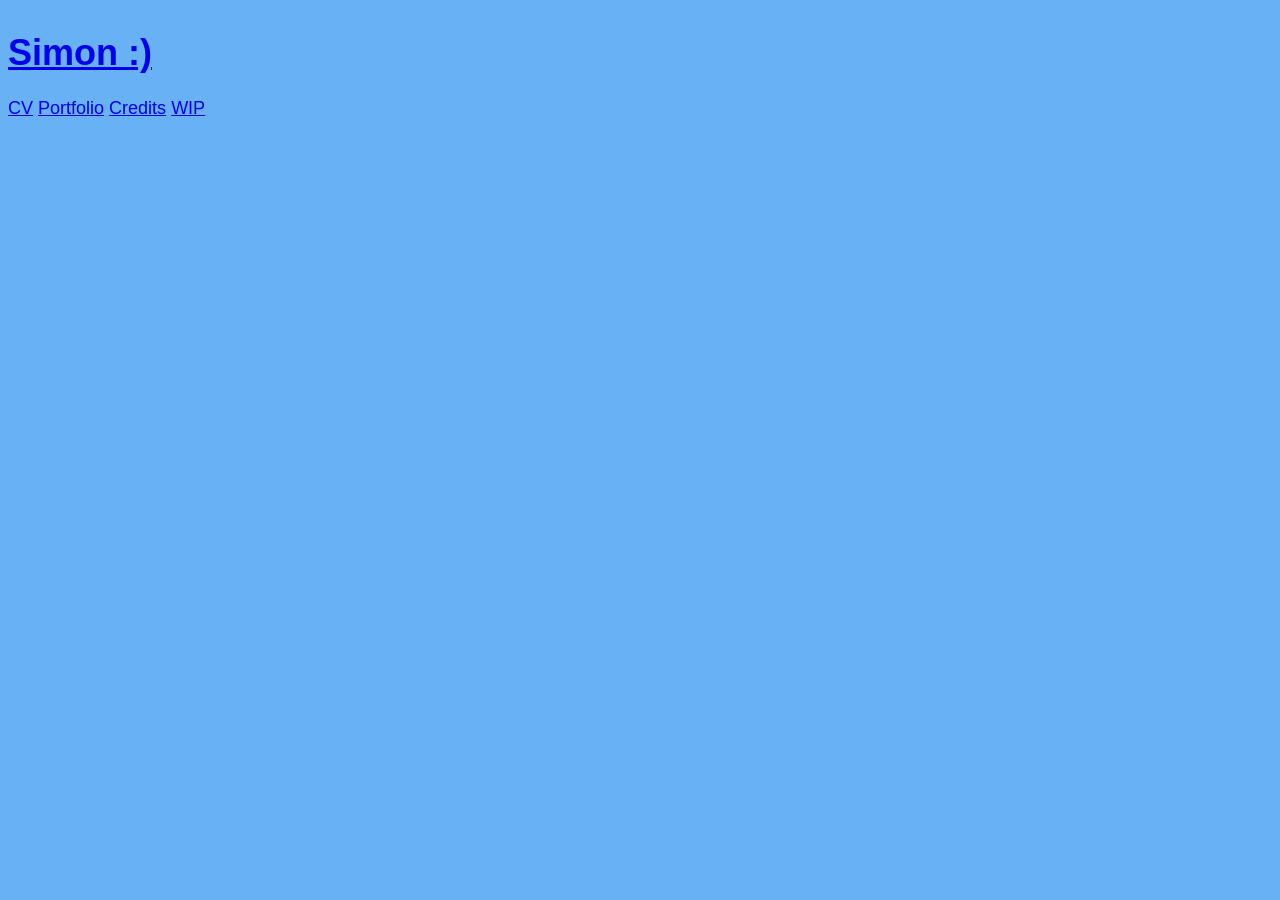
==== Credits.html @ 3a46c30e "Yes" ====
<!doctype html>
<html lang="en">
  <head>
    <meta charset="UTF-8" />
    <meta name="viewport" content="width=device-width, initial-scale=1.0" />
    <link rel="stylesheet" href="style.css" />
    <title>Document</title>
  </head>
  <div class="header">
    <header>
      <h1><a href="./" id="home-link">Simon :)</a></h1>
      <a id="CV" href="mainCv.html">CV</a>
      <a id="Portfolio" href="Portfolio.html">Portfolio</a>
      <a id="Credits" href="Credits.html">Credits</a>
      <a id="WIP" href="TooBeWorkedOn.html">WIP</a>
    </header>
  </div>
  <body></body>
</html>
---- style.css ----
body {
  font-family: Arial, sans-serif;
  background-color: #68b1f5;
}

.header {
  font-family: Arial, sans-serif;
  background-color: #68b1f5;
  font-size: large;
  position: fixed;
}
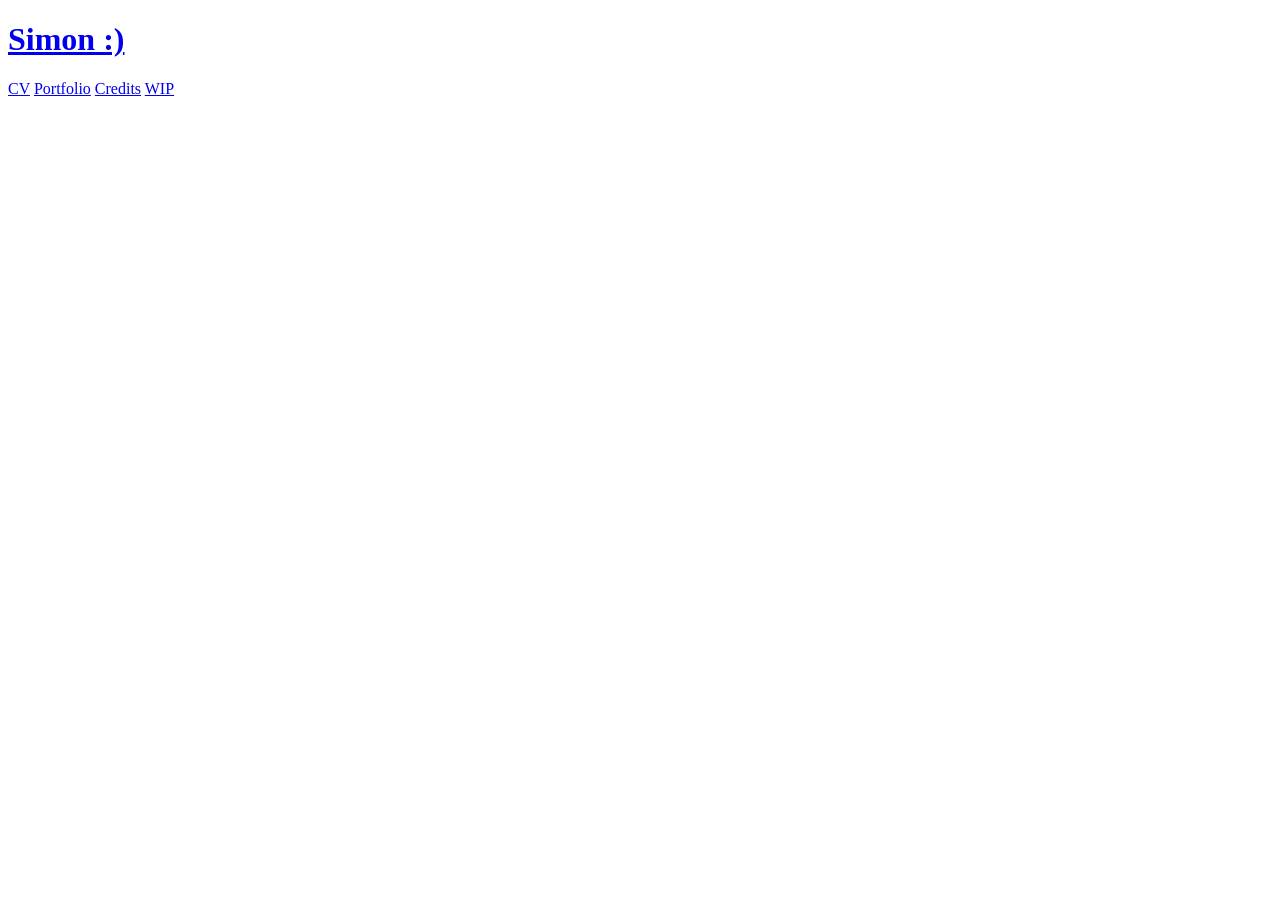
==== commit 4aec12c3: "Revert "Yes"" ====
--- a/Credits.html
+++ b/Credits.html
@@ -3,7 +3,6 @@
   <head>
     <meta charset="UTF-8" />
     <meta name="viewport" content="width=device-width, initial-scale=1.0" />
-    <link rel="stylesheet" href="style.css" />
     <title>Document</title>
   </head>
   <div class="header">
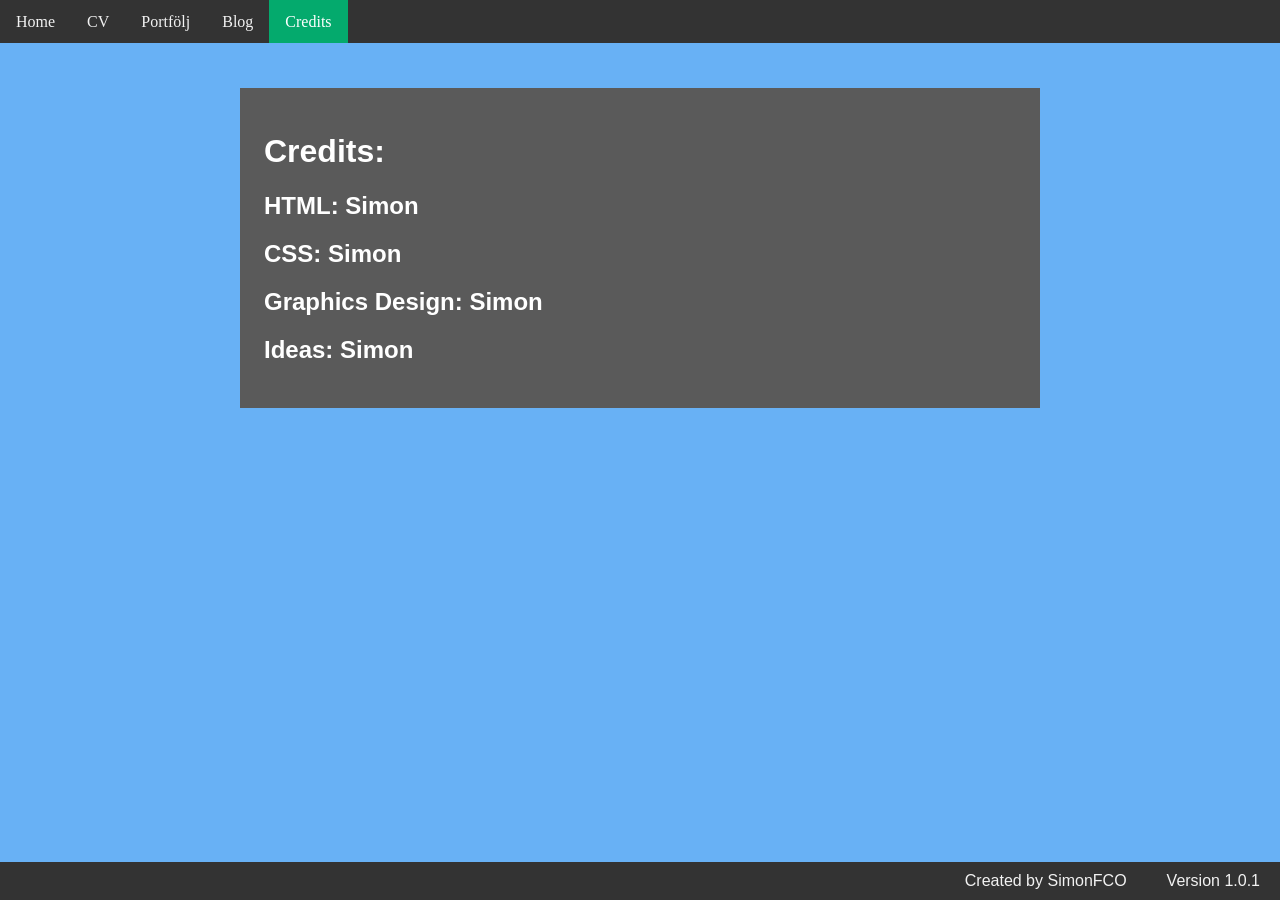
==== commit 0145c9ab: "Credits Completed" ====
--- a/Credits.html
+++ b/Credits.html
@@ -3,16 +3,34 @@
   <head>
     <meta charset="UTF-8" />
     <meta name="viewport" content="width=device-width, initial-scale=1.0" />
-    <title>Document</title>
+    <link rel="stylesheet" href="style.css" />
+    <title>SimonFCO: Credits</title>
   </head>
   <div class="header">
     <header>
-      <h1><a href="./" id="home-link">Simon :)</a></h1>
-      <a id="CV" href="mainCv.html">CV</a>
-      <a id="Portfolio" href="Portfolio.html">Portfolio</a>
-      <a id="Credits" href="Credits.html">Credits</a>
-      <a id="WIP" href="TooBeWorkedOn.html">WIP</a>
+      <div class="topnav">
+        <a href="index.html">Home</a>
+        <a href="mainCv.html">CV</a>
+        <a href="Portfolio.html">Portfölj</a>
+        <a href="TooBeWorkedOn.html">Blog</a>
+        <a class="active" href="Credits.html">Credits</a>
+      </div>
     </header>
   </div>
-  <body></body>
+  <body>
+    <div class="Credits">
+      <h1>Credits:</h1>
+      <h2>HTML: Simon </h2>
+      <h2>CSS: Simon </h2>
+      <h2>Graphics Design: Simon</h2>
+      <h2>Ideas: Simon</h2>
+    </div>
+    </div>
+    <footer>
+      <div class="botfoot">
+        <a>Version 1.0.1</a>
+        <a>Created by SimonFCO</a>
+      </div>
+    </footer>
+  </body>
 </html>
--- a/style.css
+++ b/style.css
@@ -0,0 +1,76 @@
+body {
+  font-family: Arial, sans-serif;
+  background-color: #68b1f5;
+  padding-top: 60px;
+}
+
+.header {
+  font-family: Georgia, "Times New Roman", Times, serif;
+  background-color: #68b1f5;
+  font-size: large;
+  position: fixed;
+  top: 0;
+  left: 0;
+  right: 0;
+  height: 60px; /* explicit height */
+  line-height: 15px;
+  z-index: 1000;
+}
+
+.topnav {
+  background-color: #333;
+  overflow: hidden;
+}
+
+.topnav a {
+  float: left;
+  color: #f2f2f2;
+  text-align: center;
+  padding: 0.875rem 1rem;
+  text-decoration: none;
+  font-size: 1rem;
+}
+
+.topnav a:hover {
+  background-color: #ddd;
+  color: black;
+}
+
+.topnav a.active {
+  background-color: #04aa6d;
+  color: white;
+}
+
+.botfoot {
+  background-color: #333;
+  overflow: hidden;
+}
+
+.botfoot a {
+  float: right;
+  color: #f2f2f2;
+  text-align: right;
+  padding: 10px 20px;
+  text-decoration: none;
+  font-size: 16px;
+}
+
+footer {
+  position: fixed;
+  left: 0;
+  bottom: 0;
+  width: 100%;
+  background-color: #333;
+  color: white;
+  text-align: right;
+}
+
+.Credits {
+  width: 100%;
+  max-width: 800px;
+  margin: 20px auto;
+  padding: 1.5rem;
+  background-color: #5a5a5a;
+  color: #fff;
+  box-sizing: border-box;
+}
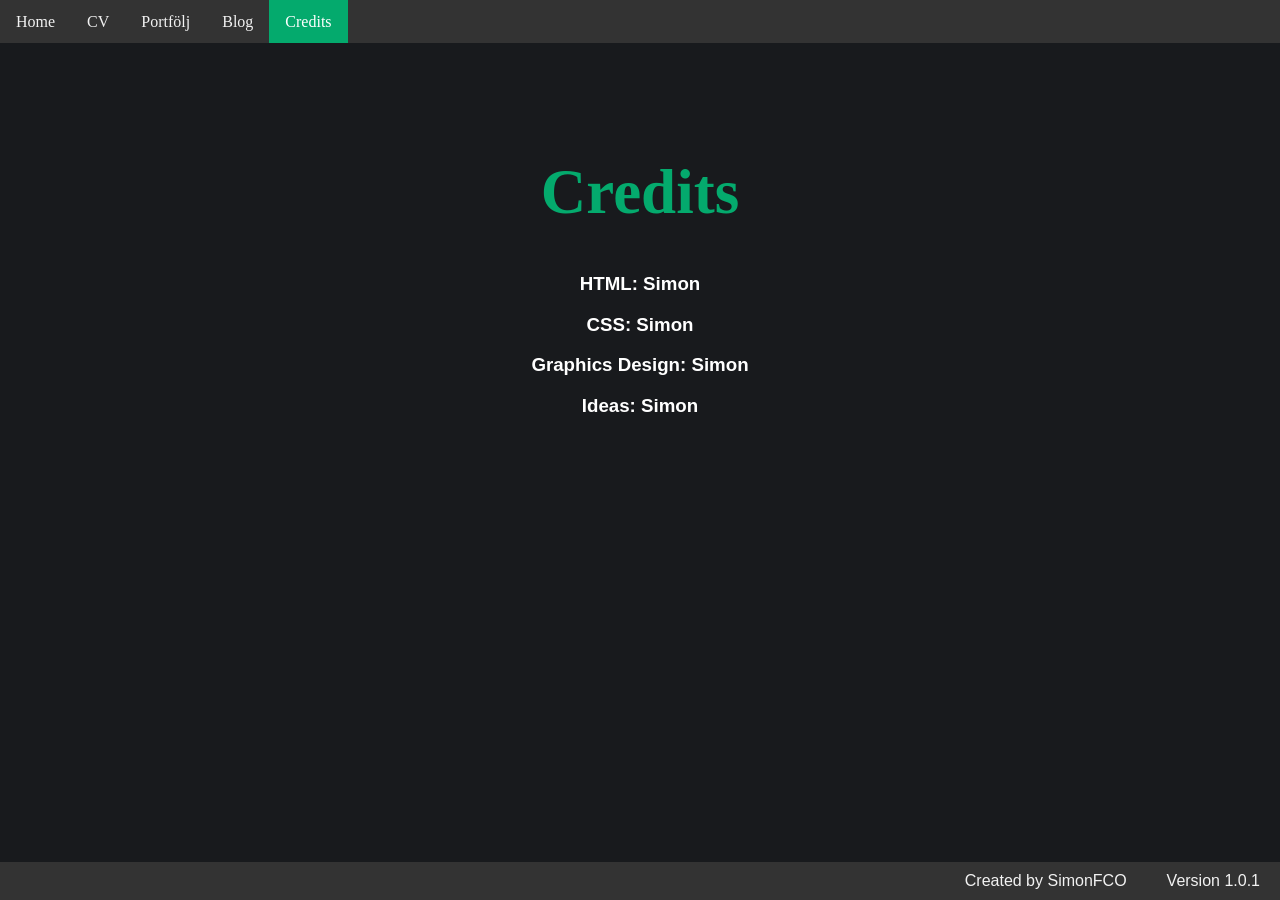
==== commit 7bc1b664: "Cv Completed" ====
--- a/Credits.html
+++ b/Credits.html
@@ -19,11 +19,11 @@
   </div>
   <body>
     <div class="Credits">
-      <h1>Credits:</h1>
-      <h2>HTML: Simon </h2>
-      <h2>CSS: Simon </h2>
-      <h2>Graphics Design: Simon</h2>
-      <h2>Ideas: Simon</h2>
+      <h1 class="title">Credits</h1>
+      <h3>HTML: Simon </h3>
+      <h3>CSS: Simon </h3>
+      <h3>Graphics Design: Simon</h3>
+      <h3>Ideas: Simon</h3>
     </div>
     </div>
     <footer>
--- a/style.css
+++ b/style.css
@@ -1,12 +1,13 @@
 body {
   font-family: Arial, sans-serif;
-  background-color: #68b1f5;
+  background-color: #181a1d;
   padding-top: 60px;
+  padding-bottom: 80px;
 }
 
 .header {
   font-family: Georgia, "Times New Roman", Times, serif;
-  background-color: #68b1f5;
+  background-color: #181a1d;
   font-size: large;
   position: fixed;
   top: 0;
@@ -67,10 +68,71 @@
 
 .Credits {
   width: 100%;
+  text-align: center;
   max-width: 800px;
   margin: 20px auto;
   padding: 1.5rem;
-  background-color: #5a5a5a;
-  color: #fff;
+  background-color: #5a5a5a00;
+  color: #ffffff;
   box-sizing: border-box;
 }
+.Credits h1.title {
+  width: 100%;
+  font-family: Georgia, "Times New Roman", Times, serif;
+  font-size: 7dvb;
+  text-align: center;
+  max-width: 800px;
+  margin: 20px auto;
+  padding: 1.5rem;
+  background-color: #5a5a5a00;
+  color: #04aa6d;
+  box-sizing: border-box;
+}
+.Cv {
+  display: flex;
+  flex-direction: column; /* forces children to stack vertically */
+  align-items: center; /* centers each child horizontally */
+  padding: 20px -20px;
+}
+
+.Cv h1 {
+  width: 100%;
+  font-family: Georgia, "Times New Roman", Times, serif;
+  font-size: 5dvb;
+  text-align: center;
+  max-width: 800px;
+  margin: 0px auto;
+  padding: 1.5rem;
+  background-color: #5a5a5a00;
+  color: #04aa6d;
+  box-sizing: border-box;
+}
+.Cv h2 {
+  font-family: Georgia, "Times New Roman", Times, serif;
+  font-size: 2dvb;
+  text-align: center;
+  padding: -3.5rem;
+  background-color: #5a5a5a00;
+  color: #ffffff;
+  box-sizing: border-box;
+}
+.Cv h3 {
+  font-family: Georgia, "Times New Roman", Times, serif;
+  font-size: 2dvb;
+  text-align: center;
+  padding: -3.5rem;
+  background-color: #5a5a5a00;
+  color: #ffffff;
+  box-sizing: border-box;
+}
+.Cv a {
+  width: 50%; /* occupy exactly half the viewport */
+  text-align: center; /* center the lines inside */
+  font-family: Georgia, "Times New Roman", Times, serif;
+  font-size: 2rem; /* valid unit */
+  color: #fff;
+  background-color: rgba(90, 90, 90, 0);
+  box-sizing: border-box;
+  padding: 0 1rem;
+  margin: 10px auto;
+}
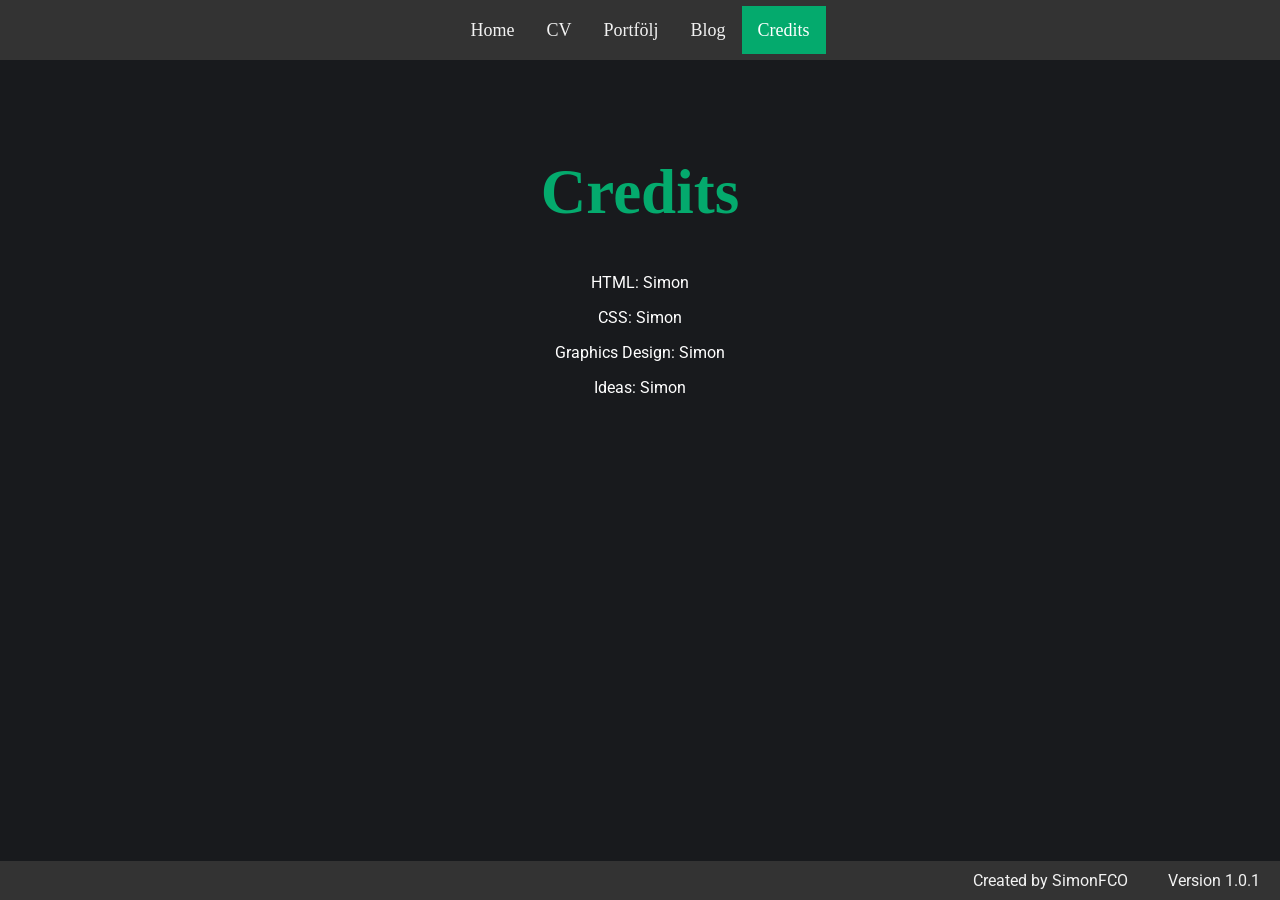
==== commit efc73dc0: "Great Fixes semantic overload" ====
--- a/Credits.html
+++ b/Credits.html
@@ -4,32 +4,42 @@
     <meta charset="UTF-8" />
     <meta name="viewport" content="width=device-width, initial-scale=1.0" />
     <link rel="stylesheet" href="style.css" />
+    <link
+      href="https://fonts.googleapis.com/css2?family=Roboto&display=swap"
+      rel="stylesheet"
+    />
     <title>SimonFCO: Credits</title>
   </head>
-  <div class="header">
-    <header>
-      <div class="topnav">
-        <a href="index.html">Home</a>
-        <a href="mainCv.html">CV</a>
-        <a href="Portfolio.html">Portfölj</a>
-        <a href="TooBeWorkedOn.html">Blog</a>
-        <a class="active" href="Credits.html">Credits</a>
-      </div>
+  <body>
+    <header class="header">
+      <nav class="topnav">
+        <ul>
+          <li><a href="index.html">Home</a></li>
+          <li><a href="mainCv.html">CV</a></li>
+          <li><a href="Portfolio.html">Portfölj</a></li>
+          <li><a href="TooBeWorkedOn.html">Blog</a></li>
+          <li>
+            <a class="active" aria-current="page" href="Credits.html"
+              >Credits</a
+            >
+          </li>
+        </ul>
+      </nav>
     </header>
-  </div>
-  <body>
-    <div class="Credits">
-      <h1 class="title">Credits</h1>
-      <h3>HTML: Simon </h3>
-      <h3>CSS: Simon </h3>
-      <h3>Graphics Design: Simon</h3>
-      <h3>Ideas: Simon</h3>
-    </div>
-    </div>
+
+    <main>
+      <section class="Credits">
+        <h1 class="title">Credits</h1>
+        <p>HTML: Simon</p>
+        <p>CSS: Simon</p>
+        <p>Graphics Design: Simon</p>
+        <p>Ideas: Simon</p>
+      </section>
+    </main>
     <footer>
       <div class="botfoot">
-        <a>Version 1.0.1</a>
-        <a>Created by SimonFCO</a>
+        <p>Version 1.0.1</p>
+        <p>Created by SimonFCO</p>
       </div>
     </footer>
   </body>
--- a/style.css
+++ b/style.css
@@ -1,6 +1,7 @@
 body {
-  font-family: Arial, sans-serif;
+  font-family: "Roboto", Arial, sans-serif;
   background-color: #181a1d;
+  color: #ffffff; /* default text white on dark background */
   padding-top: 60px;
   padding-bottom: 80px;
 }
@@ -13,7 +14,7 @@
   top: 0;
   left: 0;
   right: 0;
-  height: 60px; /* explicit height */
+  height: 60px;
   line-height: 15px;
   z-index: 1000;
 }
@@ -21,15 +22,31 @@
 .topnav {
   background-color: #333;
   overflow: hidden;
+  display: flex;
+  align-items: center; /* vertically center links */
+  height: 60px;
+}
+
+.topnav ul {
+  list-style: none;
+  margin: 0;
+  padding: 0;
+  display: flex;
+  width: 100%;
+  justify-content: center;
+}
+
+.topnav li {
+  margin: 0;
 }
 
 .topnav a {
-  float: left;
+  /* float removed; flex container handles layout */
   color: #f2f2f2;
   text-align: center;
   padding: 0.875rem 1rem;
   text-decoration: none;
-  font-size: 1rem;
+  font-size: 1.125rem; /* slightly larger for readability */
 }
 
 .topnav a:hover {
@@ -56,6 +73,15 @@
   font-size: 16px;
 }
 
+.botfoot p {
+  float: right;
+  color: #f2f2f2;
+  text-align: right;
+  padding: 10px 20px;
+  font-size: 16px;
+  margin: 0;
+}
+
 footer {
   position: fixed;
   left: 0;
@@ -90,8 +116,8 @@
 }
 .Cv {
   display: flex;
-  flex-direction: column; /* forces children to stack vertically */
-  align-items: center; /* centers each child horizontally */
+  flex-direction: column;
+  align-items: center;
   padding: 20px -20px;
 }
 
@@ -105,6 +131,7 @@
   padding: 1.5rem;
   background-color: #5a5a5a00;
   color: #04aa6d;
+  text-shadow: 1px 1px 2px #000; /* help green pop on dark bg */
   box-sizing: border-box;
 }
 .Cv h2 {
@@ -114,6 +141,7 @@
   padding: -3.5rem;
   background-color: #5a5a5a00;
   color: #ffffff;
+  text-shadow: 1px 1px 1px #000;
   box-sizing: border-box;
 }
 .Cv h3 {
@@ -125,14 +153,436 @@
   color: #ffffff;
   box-sizing: border-box;
 }
+
+/* ensure regular text in CV remains white */
+.Cv p,
+.Cv ul,
+.Cv ul li {
+  color: #ffffff;
+  padding: 0 1rem;
+  margin: 10px 10%;
+}
 .Cv a {
-  width: 50%; /* occupy exactly half the viewport */
-  text-align: center; /* center the lines inside */
-  font-family: Georgia, "Times New Roman", Times, serif;
-  font-size: 2rem; /* valid unit */
-  color: #fff;
-  background-color: rgba(90, 90, 90, 0);
-  box-sizing: border-box;
-  padding: 0 1rem;
-  margin: 10px auto;
-}
+  width: 50%;
+  text-align: center;
+  font-family: Georgia, "Times New Roman", Times, serif;
+  font-size: 2rem;
+  color: #fff;
+  background-color: rgba(90, 90, 90, 0);
+  box-sizing: border-box;
+  padding: 0 1rem;
+  margin: 10px auto;
+}
+
+.Profile {
+  display: flex;
+  flex-wrap: wrap;
+  align-items: flex-start;
+  gap: 2rem;
+  padding: 20px;
+}
+
+.ProfilePic {
+  text-align: left;
+  font-family: Georgia, "Times New Roman", Times, serif;
+  color: #fff;
+  font-size: 1rem;
+  flex: 0 1 200px;
+  max-width: 300px;
+  text-align: center;
+  margin-left: clamp(1.5rem, 10vw, 15.5rem);
+}
+
+.AboutMe {
+  flex: 1 1 300px;
+  max-width: 100%;
+  text-align: left;
+  font-family: Georgia, "Times New Roman", Times, serif;
+  color: #fff;
+  font-size: 1rem;
+  padding: 1.5rem;
+  border: 1.2px solid #4e4e4e;
+  border-radius: 81px;
+  box-sizing: border-box;
+  -webkit-border-radius: 8px;
+  -moz-border-radius: 8px;
+  -ms-border-radius: 8px;
+  -o-border-radius: 8px;
+  margin-right: clamp(1.5rem, 15vw, 18.5rem);
+}
+
+.img {
+  width: 280px;
+  height: 280px;
+  object-fit: cover;
+  border-radius: 50%;
+  display: block;
+  margin: 0 auto 1rem;
+}
+.AboutMe .imgWrapper {
+  display: flex;
+  justify-content: center;
+  align-items: center;
+}
+
+.AboutMe h1 {
+  width: 100%;
+  text-align: center;
+  font-family: Georgia, "Times New Roman", Times, serif;
+  font-size: 2rem;
+  color: #fff;
+  background-color: rgba(90, 90, 90, 0);
+  box-sizing: border-box;
+  padding: 0 1rem;
+  margin: 10px auto;
+}
+
+.AboutMe h2 {
+  width: 100%;
+  text-align: center;
+  font-family: Georgia, "Times New Roman", Times, serif;
+  font-size: 2rem;
+  color: #fff;
+  background-color: rgba(90, 90, 90, 0);
+  box-sizing: border-box;
+  padding: 0 1rem;
+  margin: 10px auto;
+}
+
+.rat {
+  display: block;
+  max-width: 100%;
+  height: auto;
+}
+
+.Blog {
+  flex: 1 1 300px;
+  max-width: 100%;
+  text-align: left;
+  font-family: Georgia, "Times New Roman", Times, serif;
+  color: #fff;
+  font-size: 1rem;
+  padding: 1.5rem;
+  border: 1.2px solid #4e4e4e;
+  border-radius: 81px;
+  box-sizing: border-box;
+  -webkit-border-radius: 8px;
+  -moz-border-radius: 8px;
+  -ms-border-radius: 8px;
+  -o-border-radius: 8px;
+  margin-left: clamp(1.5rem, 15vw, 18.5rem);
+  margin-top: 25px;
+  margin-right: clamp(1.5rem, 15vw, 18.5rem);
+}
+
+.Blog h1 {
+  display: none;
+}
+
+.visually-hidden {
+  position: absolute;
+  width: 1px;
+  height: 1px;
+  padding: 0;
+  margin: -1px;
+  overflow: hidden;
+  clip: rect(0 0 0 0);
+  white-space: nowrap;
+  border: 0;
+}
+
+.Blog .date {
+  display: block;
+  width: 100%;
+  text-align: center;
+  font-family: Georgia, "Times New Roman", Times, serif;
+  font-size: 1.75rem;
+  color: #fff;
+  margin: 0.5rem auto;
+}
+
+.Blog h2 {
+  width: 100%;
+  text-align: center;
+  font-family: Georgia, "Times New Roman", Times, serif;
+  font-size: 2rem;
+  color: #04aa6d;
+  background-color: rgba(90, 90, 90, 0);
+  box-sizing: border-box;
+  padding: 0 1rem;
+  margin: 10px auto;
+}
+
+.Portfolio {
+  display: flex;
+  flex-direction: row;
+  align-items: center;
+  gap: 1rem;
+  max-width: 800px;
+  margin: 25px auto;
+  padding: 1rem;
+  text-align: left;
+  font-family: Georgia, "Times New Roman", Times, serif;
+  color: #ffffff;
+  font-size: 1rem;
+  border: 1.2px solid #4e4e4e;
+  border-radius: 12px;
+  background-color: #292b2f;
+  box-sizing: border-box;
+}
+
+.Portfolio h2 {
+  width: 100%;
+  text-align: center;
+  font-family: Georgia, "Times New Roman", Times, serif;
+  font-size: 2rem;
+  color: #04aa6d;
+  background-color: rgba(90, 90, 90, 0);
+  box-sizing: border-box;
+  padding: 0 1rem;
+  margin: 10px auto;
+}
+
+.Portfolio figure {
+  margin: 0;
+  text-align: center;
+  flex: 0 0 150px; /* fixed width image container */
+}
+
+@media (max-width: 600px) {
+  .Portfolio {
+    flex-direction: column;
+    align-items: center;
+  }
+  .Portfolio .project-details {
+    align-items: center;
+    text-align: center;
+  }
+  .Portfolio a[role="button"] {
+    margin-left: 0;
+    width: auto;
+  }
+}
+
+.Portfolio .project-details {
+  flex: 1;
+  display: flex;
+  flex-direction: column;
+  align-items: flex-start;
+  gap: 0.5rem;
+}
+
+.Portfolio .project-details h2 {
+  margin: 0;
+  color: #04aa6d;
+}
+
+/* ensure button spans full width of detail area */
+.Portfolio .project-details a[role="button"] {
+  display: block;
+  width: 100%;
+  text-align: center;
+}
+.Portfolio figure img {
+  max-width: 100%;
+  height: auto;
+  border-radius: 8px;
+  display: block;
+}
+
+.Portfolio figure figcaption {
+  margin-top: 0.5rem;
+  color: #04aa6d;
+  font-size: 1.2rem;
+}
+
+/* style 'More info' link as button */
+.Portfolio a[role="button"] {
+  display: inline-block;
+  margin-left: auto; /* push to right in flex layout */
+  padding: 0.5rem 1rem;
+  background-color: #04aa6d;
+  color: #fff;
+  text-decoration: none;
+  border-radius: 4px;
+  font-weight: bold;
+}
+.Portfolio a[role="button"]:hover {
+  background-color: #039f5b;
+}
+.Portfolio h2 {
+  width: 100%;
+  text-align: center;
+  font-family: Georgia, "Times New Roman", Times, serif;
+  font-size: 2rem;
+  color: #ffffff; /* headings white by default */
+  background-color: rgba(90, 90, 90, 0);
+  box-sizing: border-box;
+  padding: 0 1rem;
+  margin: 10px auto;
+}
+
+.cppImg {
+  background-image: url("Skärmbild\ 2026-02-09\ 235639.png");
+  background-size: cover;
+}
+
+.cppImg h2 {
+  width: 100%;
+  text-align: center;
+  font-family: Georgia, "Times New Roman", Times, serif;
+  font-size: 2rem;
+  color: #04aa6d;
+  background-color: rgba(90, 90, 90, 0);
+  box-sizing: border-box;
+  padding: 0 1rem;
+  margin: 10px auto;
+}
+.cppImg a {
+  width: 100%;
+  text-align: center;
+  font-family: Georgia, "Times New Roman", Times, serif;
+  font-size: 2rem;
+  color: #000000;
+  background-color: rgba(90, 90, 90, 0);
+  box-sizing: border-box;
+  padding: 0 1rem;
+  margin: 10px auto;
+}
+
+.cppImg p {
+  width: 100%;
+  text-align: center;
+  font-family: Georgia, "Times New Roman", Times, serif;
+  font-size: 2rem;
+  color: #ffffff;
+  background-color: rgba(90, 90, 90, 0);
+  box-sizing: border-box;
+  padding: 0 1rem;
+  margin: 10px auto;
+}
+.bondespeletImg h2 {
+  width: 100%;
+  text-align: center;
+  font-family: Georgia, "Times New Roman", Times, serif;
+  font-size: 2rem;
+  color: #04aa6d;
+  background-color: rgba(90, 90, 90, 0);
+  box-sizing: border-box;
+  padding: 0 1rem;
+  margin: 10px auto;
+}
+.bondespeletImg a {
+  width: 100%;
+  text-align: center;
+  font-family: Georgia, "Times New Roman", Times, serif;
+  font-size: 2rem;
+  color: #1f1f1f;
+  background-color: rgba(90, 90, 90, 0);
+  box-sizing: border-box;
+  padding: 0 1rem;
+  margin: 10px auto;
+}
+
+.bondespeletImg p {
+  width: 100%;
+  text-align: center;
+  font-family: Georgia, "Times New Roman", Times, serif;
+  font-size: 2rem;
+  color: #ffffff;
+  background-color: rgba(90, 90, 90, 0);
+  box-sizing: border-box;
+  padding: 0 1rem;
+  margin: 10px auto;
+}
+
+.BibloteketImg h2 {
+  width: 100%;
+  text-align: center;
+  font-family: Georgia, "Times New Roman", Times, serif;
+  font-size: 2rem;
+  color: #04aa6d;
+  background-color: rgba(90, 90, 90, 0);
+  box-sizing: border-box;
+  padding: 0 1rem;
+  margin: 10px auto;
+}
+.BibloteketImg a {
+  width: 100%;
+  text-align: center;
+  font-family: Georgia, "Times New Roman", Times, serif;
+  font-size: 2rem;
+  color: #1f1f1f;
+  background-color: rgba(90, 90, 90, 0);
+  box-sizing: border-box;
+  padding: 0 1rem;
+  margin: 10px auto;
+}
+
+.BibloteketImg p {
+  width: 100%;
+  text-align: center;
+  font-family: Georgia, "Times New Roman", Times, serif;
+  font-size: 2rem;
+  color: #ffffff;
+  background-color: rgba(90, 90, 90, 0);
+  box-sizing: border-box;
+  padding: 0 1rem;
+  margin: 10px auto;
+}
+
+.bondespeletImg {
+  background-image: url("BondeImg.png");
+  background-size: cover;
+  width: 100%;
+  height: 1%;
+}
+
+.BibloteketImg {
+  background-image: url("biblotekImg.jpg");
+  background-size: cover;
+  width: 100%;
+  height: 1%;
+}
+
+.modal {
+  display: none;
+  position: fixed;
+  z-index: 1;
+  left: 0;
+  top: 0;
+  width: 100%;
+  height: 100%;
+  overflow: auto;
+  background-color: rgba(0, 0, 0, 0.5);
+}
+
+.modal a {
+  color: #50ff5f;
+}
+
+.modal:target {
+  display: block;
+}
+
+.modal-content {
+  background-color: #161616;
+  margin: 20% auto;
+  padding: 20px;
+  border: 1px solid #888;
+  width: 80%;
+}
+
+.close {
+  color: #aaa;
+  float: right;
+  font-size: 28px;
+  font-weight: bold;
+}
+
+.close:hover,
+.close:focus {
+  color: rgb(255, 0, 0);
+  text-decoration: none;
+  cursor: pointer;
+}
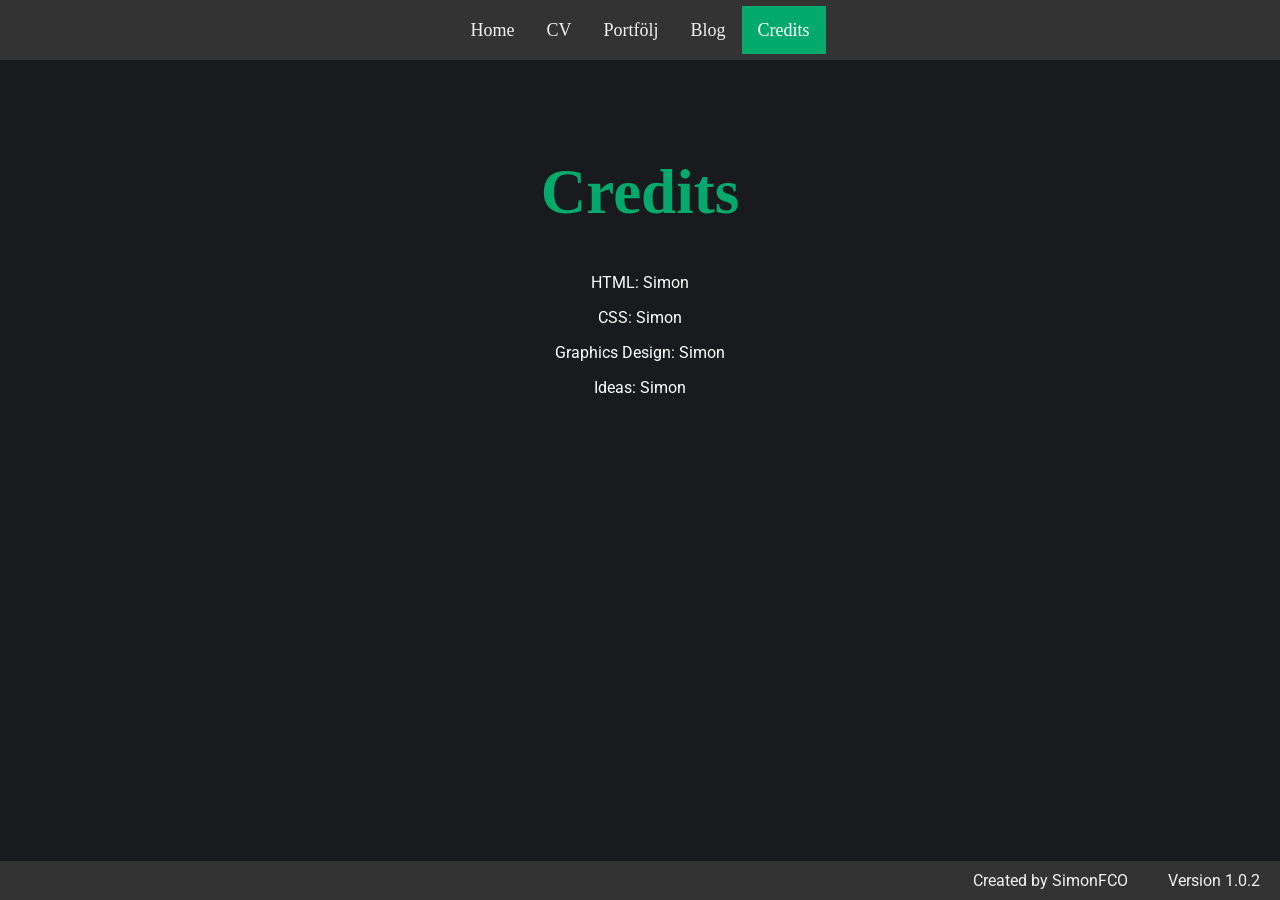
==== commit 7fffa021: "Version update" ====
--- a/Credits.html
+++ b/Credits.html
@@ -38,7 +38,7 @@
     </main>
     <footer>
       <div class="botfoot">
-        <p>Version 1.0.1</p>
+        <p>Version 1.0.2</p>
         <p>Created by SimonFCO</p>
       </div>
     </footer>
--- a/style.css
+++ b/style.css
@@ -1,7 +1,7 @@
 body {
   font-family: "Roboto", Arial, sans-serif;
   background-color: #181a1d;
-  color: #ffffff; /* default text white on dark background */
+  color: #ffffff;
   padding-top: 60px;
   padding-bottom: 80px;
 }
@@ -23,7 +23,7 @@
   background-color: #333;
   overflow: hidden;
   display: flex;
-  align-items: center; /* vertically center links */
+  align-items: center;
   height: 60px;
 }
 
@@ -41,12 +41,11 @@
 }
 
 .topnav a {
-  /* float removed; flex container handles layout */
   color: #f2f2f2;
   text-align: center;
   padding: 0.875rem 1rem;
   text-decoration: none;
-  font-size: 1.125rem; /* slightly larger for readability */
+  font-size: 1.125rem;
 }
 
 .topnav a:hover {
@@ -131,7 +130,7 @@
   padding: 1.5rem;
   background-color: #5a5a5a00;
   color: #04aa6d;
-  text-shadow: 1px 1px 2px #000; /* help green pop on dark bg */
+  text-shadow: 1px 1px 2px #000;
   box-sizing: border-box;
 }
 .Cv h2 {
@@ -154,7 +153,6 @@
   box-sizing: border-box;
 }
 
-/* ensure regular text in CV remains white */
 .Cv p,
 .Cv ul,
 .Cv ul li {
@@ -202,13 +200,13 @@
   font-size: 1rem;
   padding: 1.5rem;
   border: 1.2px solid #4e4e4e;
-  border-radius: 81px;
-  box-sizing: border-box;
-  -webkit-border-radius: 8px;
-  -moz-border-radius: 8px;
-  -ms-border-radius: 8px;
-  -o-border-radius: 8px;
+  border-radius: 11px;
+  box-sizing: border-box;
   margin-right: clamp(1.5rem, 15vw, 18.5rem);
+  -webkit-border-radius: 11px;
+  -moz-border-radius: 11px;
+  -ms-border-radius: 11px;
+  -o-border-radius: 11px;
 }
 
 .img {
@@ -330,7 +328,6 @@
   background-color: #292b2f;
   box-sizing: border-box;
 }
-
 .Portfolio h2 {
   width: 100%;
   text-align: center;
@@ -346,7 +343,7 @@
 .Portfolio figure {
   margin: 0;
   text-align: center;
-  flex: 0 0 150px; /* fixed width image container */
+  flex: 0 0 150px;
 }
 
 @media (max-width: 600px) {
@@ -359,7 +356,7 @@
     text-align: center;
   }
   .Portfolio a[role="button"] {
-    margin-left: 0;
+    margin-left: 0px;
     width: auto;
   }
 }
@@ -377,10 +374,9 @@
   color: #04aa6d;
 }
 
-/* ensure button spans full width of detail area */
 .Portfolio .project-details a[role="button"] {
   display: block;
-  width: 100%;
+  width: 90%;
   text-align: center;
 }
 .Portfolio figure img {
@@ -390,16 +386,9 @@
   display: block;
 }
 
-.Portfolio figure figcaption {
-  margin-top: 0.5rem;
-  color: #04aa6d;
-  font-size: 1.2rem;
-}
-
-/* style 'More info' link as button */
 .Portfolio a[role="button"] {
   display: inline-block;
-  margin-left: auto; /* push to right in flex layout */
+  margin-left: auto;
   padding: 0.5rem 1rem;
   background-color: #04aa6d;
   color: #fff;
@@ -409,140 +398,6 @@
 }
 .Portfolio a[role="button"]:hover {
   background-color: #039f5b;
-}
-.Portfolio h2 {
-  width: 100%;
-  text-align: center;
-  font-family: Georgia, "Times New Roman", Times, serif;
-  font-size: 2rem;
-  color: #ffffff; /* headings white by default */
-  background-color: rgba(90, 90, 90, 0);
-  box-sizing: border-box;
-  padding: 0 1rem;
-  margin: 10px auto;
-}
-
-.cppImg {
-  background-image: url("Skärmbild\ 2026-02-09\ 235639.png");
-  background-size: cover;
-}
-
-.cppImg h2 {
-  width: 100%;
-  text-align: center;
-  font-family: Georgia, "Times New Roman", Times, serif;
-  font-size: 2rem;
-  color: #04aa6d;
-  background-color: rgba(90, 90, 90, 0);
-  box-sizing: border-box;
-  padding: 0 1rem;
-  margin: 10px auto;
-}
-.cppImg a {
-  width: 100%;
-  text-align: center;
-  font-family: Georgia, "Times New Roman", Times, serif;
-  font-size: 2rem;
-  color: #000000;
-  background-color: rgba(90, 90, 90, 0);
-  box-sizing: border-box;
-  padding: 0 1rem;
-  margin: 10px auto;
-}
-
-.cppImg p {
-  width: 100%;
-  text-align: center;
-  font-family: Georgia, "Times New Roman", Times, serif;
-  font-size: 2rem;
-  color: #ffffff;
-  background-color: rgba(90, 90, 90, 0);
-  box-sizing: border-box;
-  padding: 0 1rem;
-  margin: 10px auto;
-}
-.bondespeletImg h2 {
-  width: 100%;
-  text-align: center;
-  font-family: Georgia, "Times New Roman", Times, serif;
-  font-size: 2rem;
-  color: #04aa6d;
-  background-color: rgba(90, 90, 90, 0);
-  box-sizing: border-box;
-  padding: 0 1rem;
-  margin: 10px auto;
-}
-.bondespeletImg a {
-  width: 100%;
-  text-align: center;
-  font-family: Georgia, "Times New Roman", Times, serif;
-  font-size: 2rem;
-  color: #1f1f1f;
-  background-color: rgba(90, 90, 90, 0);
-  box-sizing: border-box;
-  padding: 0 1rem;
-  margin: 10px auto;
-}
-
-.bondespeletImg p {
-  width: 100%;
-  text-align: center;
-  font-family: Georgia, "Times New Roman", Times, serif;
-  font-size: 2rem;
-  color: #ffffff;
-  background-color: rgba(90, 90, 90, 0);
-  box-sizing: border-box;
-  padding: 0 1rem;
-  margin: 10px auto;
-}
-
-.BibloteketImg h2 {
-  width: 100%;
-  text-align: center;
-  font-family: Georgia, "Times New Roman", Times, serif;
-  font-size: 2rem;
-  color: #04aa6d;
-  background-color: rgba(90, 90, 90, 0);
-  box-sizing: border-box;
-  padding: 0 1rem;
-  margin: 10px auto;
-}
-.BibloteketImg a {
-  width: 100%;
-  text-align: center;
-  font-family: Georgia, "Times New Roman", Times, serif;
-  font-size: 2rem;
-  color: #1f1f1f;
-  background-color: rgba(90, 90, 90, 0);
-  box-sizing: border-box;
-  padding: 0 1rem;
-  margin: 10px auto;
-}
-
-.BibloteketImg p {
-  width: 100%;
-  text-align: center;
-  font-family: Georgia, "Times New Roman", Times, serif;
-  font-size: 2rem;
-  color: #ffffff;
-  background-color: rgba(90, 90, 90, 0);
-  box-sizing: border-box;
-  padding: 0 1rem;
-  margin: 10px auto;
-}
-
-.bondespeletImg {
-  background-image: url("BondeImg.png");
-  background-size: cover;
-  width: 100%;
-  height: 1%;
-}
-
-.BibloteketImg {
-  background-image: url("biblotekImg.jpg");
-  background-size: cover;
-  width: 100%;
-  height: 1%;
 }
 
 .modal {
